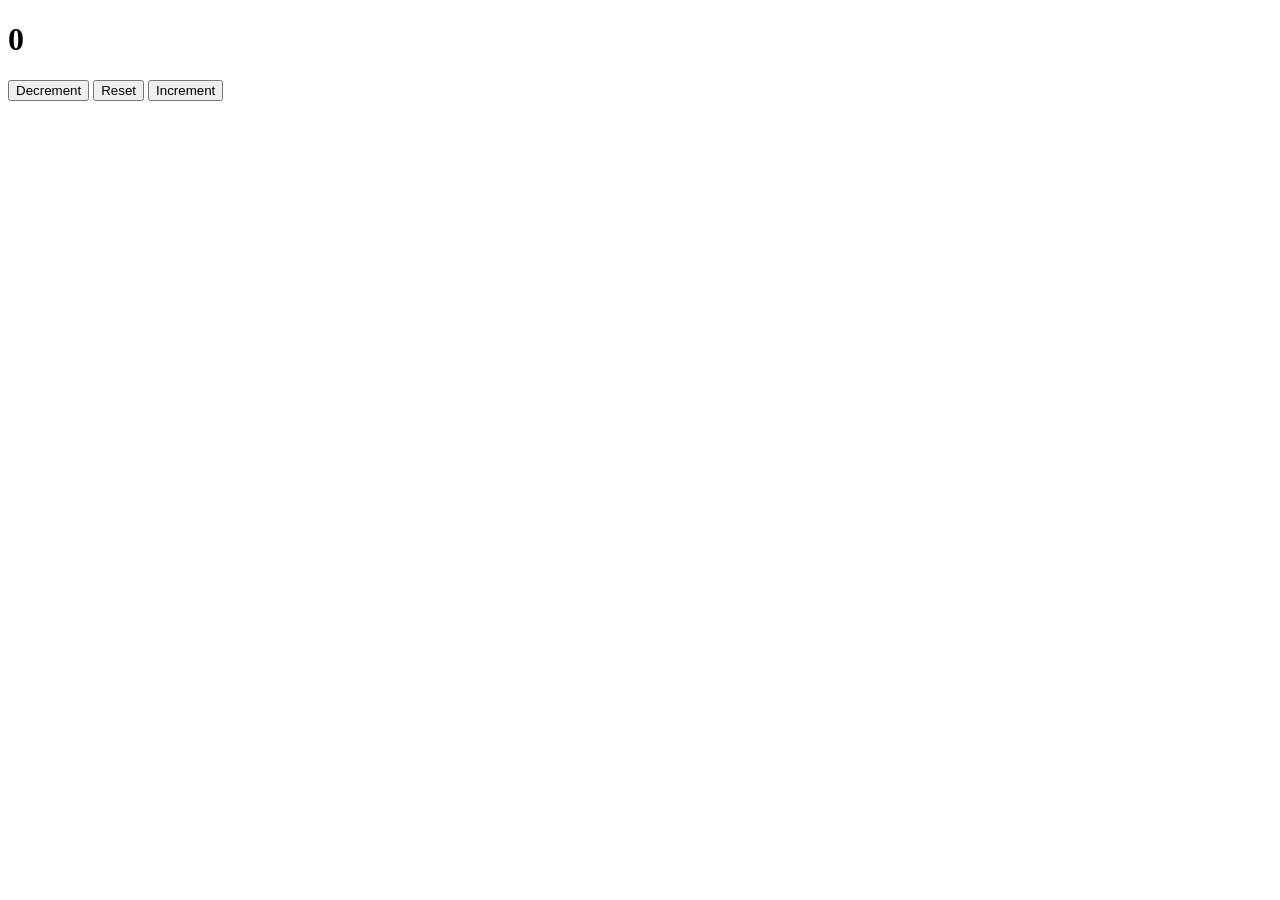
==== ex03/index.html @ ab2eb4b5 "first commit" ====
<!DOCTYPE html>
<html lang="en">
<head>
    <meta charset="UTF-8">
    <meta name="viewport" content="width=device-width, initial-scale=1.0">
    <title>Exercise 03</title>
    <script src="script.js" defer></script>
</head>
<body>
    <div class="counter-container">
        <h1 id="counterValue">0</h1>
        <button id="decrementBtn">Decrement</button>
        <button id="resetBtn">Reset</button>
        <button id="incrementBtn">Increment</button>
    </div>
</body>
</html>
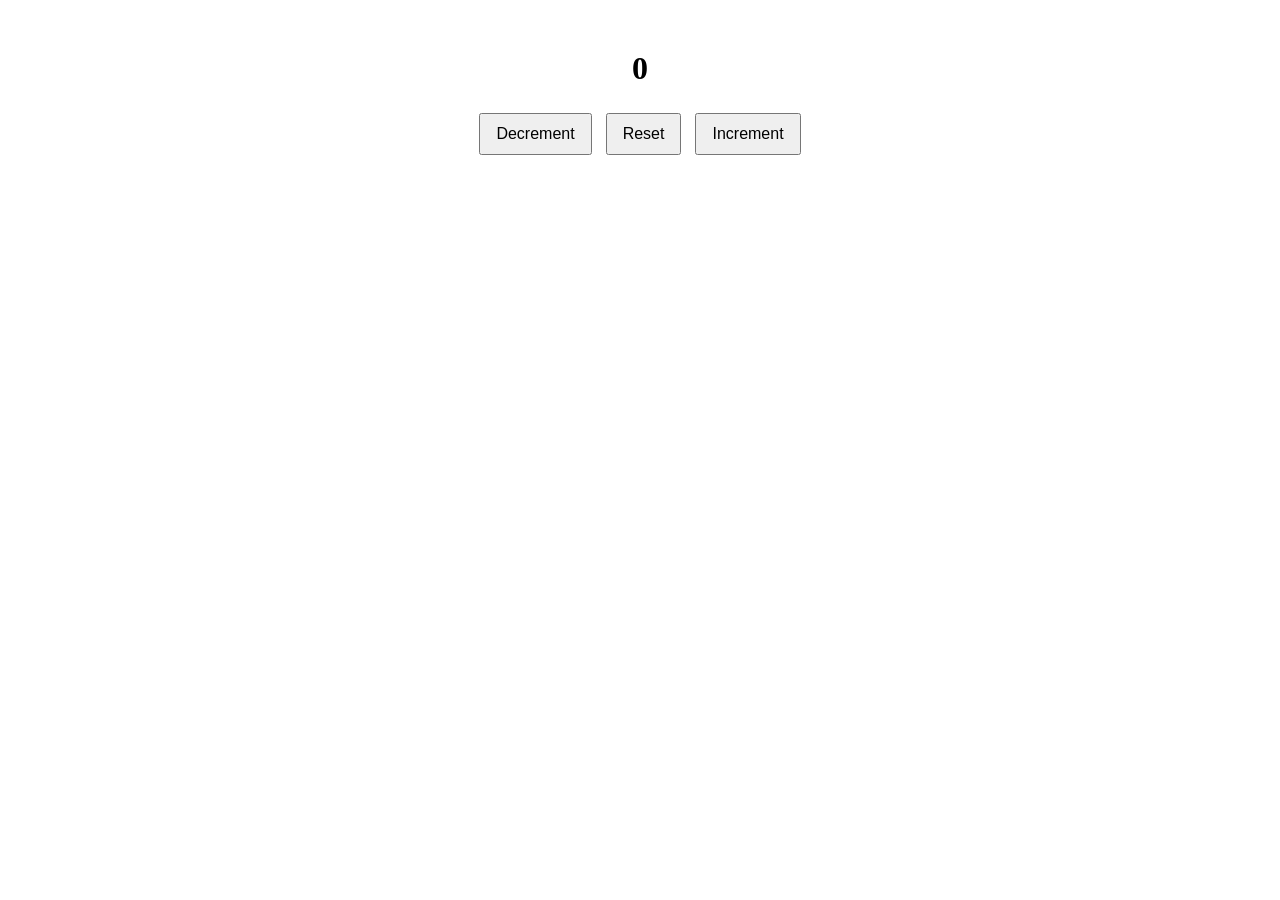
==== commit 71a43f3d: "Adjusting the link between the HTML file and the CSS file" ====
--- a/ex03/index.html
+++ b/ex03/index.html
@@ -4,6 +4,7 @@
     <meta charset="UTF-8">
     <meta name="viewport" content="width=device-width, initial-scale=1.0">
     <title>Exercise 03</title>
+    <link rel="stylesheet" href="style.css">
     <script src="script.js" defer></script>
 </head>
 <body>
--- a/ex03/style.css
+++ b/ex03/style.css
@@ -0,0 +1,16 @@
+.counter-container {
+    text-align: center;
+    margin-top: 50px;
+}
+button {
+    padding: 10px 15px;
+    margin: 5px;
+    font-size: 16px;
+    cursor: pointer;
+}
+.positive {
+    color: green;
+}
+.negative {
+    color: red;
+}
